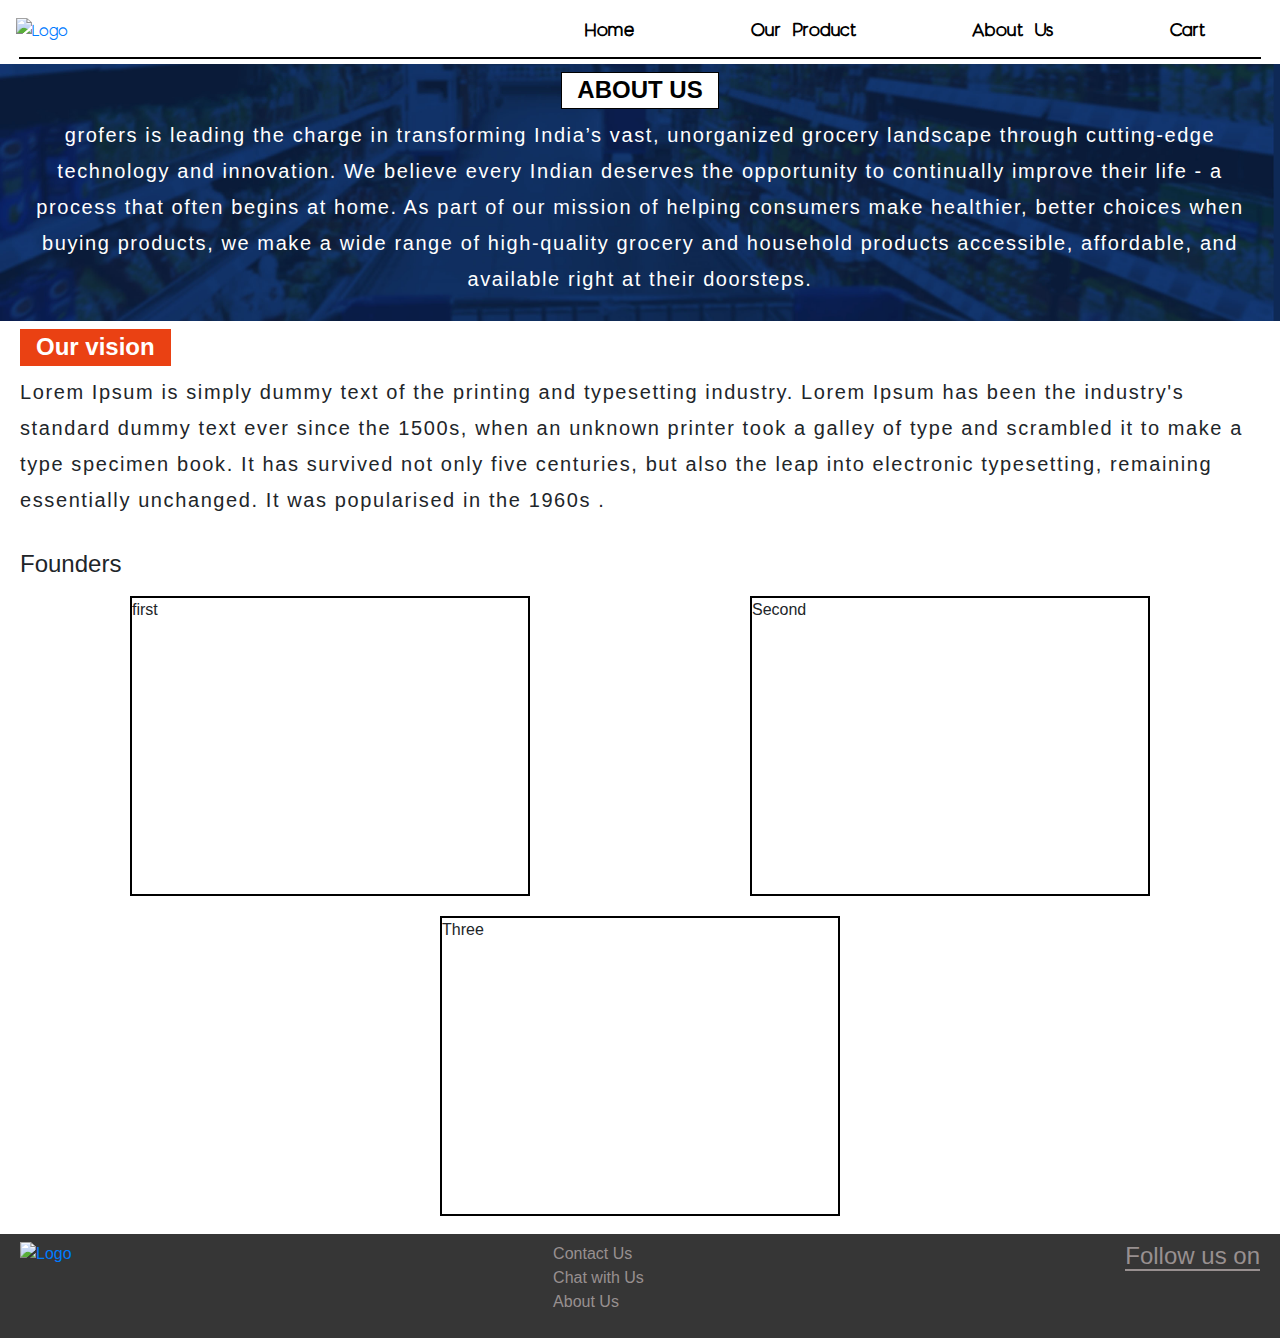
==== about.html @ 11da744e "done" ====
<html>  
    <head>
        <title>
            Anil Traders
        </title>
        <meta charset="utf-8">
        <meta name="viewport" content="width=device-width, initial-scale=1">
        <link rel="stylesheet" href="https://maxcdn.bootstrapcdn.com/bootstrap/4.5.2/css/bootstrap.min.css">
        <link rel="stylesheet" href="Css/owl.carousel.min.css">
        <link rel="stylesheet" href="Css/owl.theme.green.css">
        <link rel="stylesheet" href="Css/style.css">
        <link rel="stylesheet" href="https://use.fontawesome.com/releases/v5.7.0/css/all.css"
         integrity="sha384-lZN37f5QGtY3VHgisS14W3ExzMWZxybE1SJSEsQp9S+oqd12jhcu+A56Ebc1zFSJ" crossorigin="anonymous">
    </head>
    <body>
        <!----------------------------------------Navbar Start----------------------------------------------------->
       <header>
           <nav class="Navbar navbar-expand-lg  navbar-dark ">
           <a href="index.html" class="navbar-brank"><img src="images/logo/logo2.png" alt="Logo"></a>
           <button class="navbar-toggler" data-toggle="collapse" data-target="#mynav">
            <span class="navbar-toggler-icon"></span>
           </button>
           <div class="collapse navbar-collapse" id="mynav">
               <span class="search" id = "search"> 
               <div class="searchBar" id="searchBar">
                   <form>
                       <input type= "text" placeholder="Search Item" />
                   </form>
               </div>
               <i class="fas fa-search fa-2x"></i>
            </span>
               <ul class="navbar-nav ml-auto">
               <li class="nav-item"><a href="index.html" class="nav-link">Home</a></li>
               <li class="nav-item"><a href="product.html" class="nav-link">Our Product</a></li>
               <li class="nav-item"><a href="about.html" class="nav-link">About Us</a></li>
               <li class="nav-item"><a href="cart.html" class="nav-link cart">Cart</a></li>
               </ul>
           </div>
           </nav>
       </header>
       <!------------------------------------------Navbar End---------------------------------------------------------->
       <!----------------------------------------------Section one start----------------------------------------------->
       <section>
          <div class="main img__box">
 
              
                      <h4>About Us</h4>
                      <p>grofers is leading the charge in transforming India’s vast, unorganized 
                        grocery landscape through cutting-edge technology and innovation. 
                        We believe every Indian deserves the opportunity to continually improve 
                        their life - a process that often begins at home. As part of our mission of 
                        helping consumers make healthier, better choices when buying products, 
                        we make a wide range of high-quality grocery and household products 
                        accessible, affordable, and available right at their doorsteps.</p>
             
          </div>
    </section>
       <!----------------------------------------------Section one end------------------------------------------------->
      <!-------------------------------------------------Section Second Start------------------------------------------->
    <section>
        <div class= "main sectionTwo">
            <h4>Our vision</h4>
            <p>Lorem Ipsum is simply dummy text of the printing and typesetting 
              industry. Lorem Ipsum has been the industry's standard dummy text 
              ever since the 1500s, when an unknown printer took a galley of type
               and scrambled it to make a type specimen book. It has survived not 
              only five centuries, but also the leap into electronic typesetting, 
              remaining essentially unchanged. It was popularised in the 1960s .</p>
        </div>
    </section>
      <!----------------------------------------------------Section Second End------------------------------------------>
      <!------------------------------------------------------Section Three Start---------------------------------------->
      <div class="main sectionThree_about">
          <h4>Founders</h4>
          <div class="founder_img">
              <div class="img_one img">
                  first
              </div>
              <div class="img_two img">
                  Second
              </div>
              <div class="img_three img">
                  Three
              </div>
          </div>
      </div>
      <!-----------------------------------------------------Section Three End-------------------------------------------->
       <!------------------------------------------Footer Start---------------------------------------------------------->
       <footer>
           <div class="site-footer main">
               <div class="logo">
                <a href="#" class="navbar-brank"><img src="images/logo/logo2.png" alt="Logo"></a>
               </div>
               <div class="quickLinks">
                    <ul class="quick__links">
                        <li>
                            <a href="#">Contact Us</a>
                        </li>
                        <li>
                            <a href="#">Chat with Us</a>
                        </li>
                        <li>
                            <a href="#">About Us</a>
                        </li>
                    </ul>
               </div>
               <div class="social_icons">
                    <h4 style="color:#989090;">Follow us on</h4>
                    <ul class="social_icons">
                        <li class="socialIcon"><a href="#"><i class="fab fa-facebook-f"></i></a></li>
                        <li class="socialIcon"><a href="#"><i class="fab fa-instagram"></i></a></li>
                    </ul>
               </div>
           </div>
       </footer>
       <!------------------------------------------Footer End------------------------------------------------------------>
        <script src="https://ajax.googleapis.com/ajax/libs/jquery/3.5.1/jquery.min.js"></script>
        <script src="https://cdnjs.cloudflare.com/ajax/libs/popper.js/1.16.0/umd/popper.min.js"></script>
        <script src="https://maxcdn.bootstrapcdn.com/bootstrap/4.5.2/js/bootstrap.min.js"></script>
        <scritp src="Script/owl.carousel.js"></scritp>
        <script src="Script//owl.carousel.min.js"></script>
        <script src="Script/script.js"></script>
    </body>
</html>
---- Css/style.css ----
*{
    margin:0;
    padding:0;
    box-sizing: border-box;
}

@font-face{
    font-family: "Moon2.0";
    src: url("../fonts/header/Moon2.0-Regular.otf") format("opentype");
}
@font-face{
    font-family: "tt0047m_";
    src: url("../fonts/banner/tt0047m_.ttf") format("truetype");
}
@font-face {
    font-family: "Omnes";
    src: url("../fonts/product/Omnes.ttf") format("truetype");
}
 .main{
    display: flex;
    padding:8px 20px 8px 20px;
   
}
/* Navbar Css Start */
nav{
    
   position: relative;
    margin:0 0 5px 0;
    font-family: "Moon2.0";
}
nav::after{
    position: absolute;
    content:'';
    height:2px;
    width:97%;
    left:1.3%;
    right:1.3%;
    margin:auto;
    bottom:0;
    border-bottom: 2px solid #000;
}
nav .navbar-nav li{
    padding:0 50px;
}
 nav .navbar-nav .nav-item a.nav-link{
    color:#000 !important;
    font-size:18px;
    font-weight: 600;
    letter-spacing: 0.03em;
    font-family: "Moon2.0";
}
.nav .navbar-nav .nav-item .cart{
    position: relative;
}
.navbar-nav .nav-item .cart:after{
    position: absolute;
    font-family: "Font Awesome 5 Free";
     font-weight: 900;
      content: "\f07a";
     font-size: 20px;
     right:30px;
     color: #fb620f;
}
.search{
    display: inline-flex;
    margin:0 auto;
    color:#fb620f;
    cursor: pointer;
   
} #searchBar{
    display: none;
    transition: 0.5s all;
}
#searchBar input[type="text"]{
    padding:10px;
    border:1px solid #ccc;
    margin:0 20px;
    width:350px;
    outline:1px solid #fb620f;
    border:1px solid #fb620f;
}
#search i{
    padding:10px;
}
.show{
    display: block !important;
}

/* Navbar Css End */

/* Home Page Carousel */
.carouselCustom{
    display: flex;
    width:100%;
    height:50vh;
}

.carouselContent{
    display: flex;
    width:calc(100% / 2);
    height:100%;
    overflow: hidden;
}
.leftCarousel{
   
    position: absolute;
    left:-50%;
    animation: leftAni 2s forwards;
    animation-delay:1s;
    display: flex;
    justify-content: center;
}
.rightCarousel{
    display: flex;
    align-items: center;
    padding:0 60px;
    position: absolute;
    right:-50%;
    animation: rightAni 2s forwards;
    animation-delay:1s;
}
.display-4{
    position: relative;
    font-family: "tt0047m_";

}
.rightCarousel .display-4:after{
    position: absolute;
    width:90%;
    
    content:'';
    bottom:0;
   
    border:3px solid #ea4113;
    left:0;
}
/* Home Page Carousel End */
  .sameDay{
      display: flex;
      background-color:#363636;
  }
  .sameDay ul{
      display: flex;
      width: 100%;
      list-style-type: none;
      margin:0px;
  }
  .sameDay ul span img{
      width: 96px;
      height: 96px;
  }
  .sameDay ul span{
      display: inline;
      width: 33%;
  }
  .sameDay ul li{
     
      color:#ffffff;
      display: inline-flex;
      font-size: 20px;
  }
  
  .sectionFirst, .sectionSecond{
      display: flex;
      flex-direction: column;
  }
  .sectionFirst p, .sectionSecond p{
      display: inline-flex;
     width: fit-content;
      padding:12px 10px;
      background-color:#fb620f;
      color:#ffffff;
      font-weight: 600;
      font-size:20px;
      letter-spacing: 0.03em;
      
  }
  .owl-carousel .owl-item .item{
    box-shadow: 4px 4px 6px 1px rgba(0, 0, 0, 0.1);
    border:1px solid #0d2653;
  }
  .owl-carousel .owl-item .item .imgbox{
      position: relative;
     
      
  }
  .owl-carousel .owl-item .item .imgbox p{
      position: absolute;
      top:0;
      background-color: #0d2653;
      color:#fff;
      padding:8px 10px;
      font-family:  "Omnes";
  }
  @keyframes leftAni {
      0%{
          left:-50%;
      }
      20%{
          left:-30%
      }
      60%{
          left:-20%;
      }
      80%{
          left:-10%
      }
      100%{
          left:0%;
      }
  }
  @keyframes rightAni {
    0%{
        right:-50%;
    }
    20%{
        right:-30%
    }
    60%{
        right:-20%
    }
    80%{
        right:-10%
    }
    100%{
        right:0%;
    }
  }
  /* Section Three Start */
  .sectionThree{
      display: flex;
     
  }
  .sectionThree .box{
      display: flex;
     
      
  }
  .sectionThree .content h2{
    color:#fff;
    font-weight: 600;
  }
  
  /* Section Three End *
  /*footer Section Start */
  .site-footer{
      display: flex;
      background-color: #363636;
      justify-content: space-between;
  }
  .quick__links{
      list-style: none;
  }
  .quick__links li a{
      color:#989090;
  }
  .social_icons{
      list-style: none;
  }
  .social_icons h4{
      position: relative;
  }
  .social_icons h4::after{
      position: absolute;
      content:"";
      border-bottom:2px solid #989090;
      width: 100%;
     
      left:0;
      bottom:0;
  }
  .social_icons li{
      display: inline-block;
      margin:0 20px;
      
  }
  .social_icons li a i {
      color:#fff;
  }
  /* footer Section Start */
 /* About Us page Css Start */
 div.img__box{
     display:block;
   
     background-image:url("../images/img/aboutBanner.jpg");
     background-size: cover; 
     color:#fff;
     text-align: center;
 }
 div.img__box h4{
     display: inline-block;
     padding:3px 15px;
     background-color:#fff;
     border:1px solid #000;
      text-transform: uppercase;
     color:#000;
     font-weight: 600;
 }
 .img__box p{
     font-size:20px;
     letter-spacing: 0.1rem;
     line-height: 1.8em;
 }
 .sectionTwo{
     display:block;
    
 }
 .sectionTwo h4{
     display:inline-block;
     padding:3px 15px;
     font-weight:600;
     text-align:left;
     border: 1px solid #ea4113;
     color:#fff;
     background-color:#ea4113;
 }
 .sectionTwo p{
    font-size:20px;
    letter-spacing: 0.1rem;
    line-height: 1.8em;
 }
 .sectionThree_about{
     display:flex;
     flex-direction: column;
 }
 .founder_img{
     display:flex;
     width:100%;
     flex-wrap:wrap;
     justify-content: space-around;

    
 }
 .founder_img .img{
     display: flex;
    max-width:400px;
      width: 100%;
      margin:10px 30px;
     height:300px;
     border:2px solid #000;
 }
 /* About Us page Css end */
 /*Product page Css Start */
 .tab {
     display: flex;
     flex-direction: column;
    border: 1px solid #ccc;
    background-color: #fff;
    width: 20%;
    
  }
  button > span{
      display: none;;
  }
  /* Style the buttons inside the tab */
  .tab button {
    display: block;
    background-color: inherit;
    color: black;
    padding: 8px 12px;
    margin:3px 0;
    width: 100%;
    border: none;
    outline: none;
    text-align: left;
    cursor: pointer;
    transition: 0.3s;
    font-size: 18px;
    text-transform: uppercase;
    font-weight: 600;
  }
  
  .priceButton{
    display: inline-flex;
    width:80%;
    margin:10px auto;
    position: relative;
    display: flex;
  }
  .priceButton .btn{
    display: flex;
    width:100%;
    text-align: center;
    color:#000;
    background-color:burlywood;
    font-weight: 700;
    padding:10px 25%;
    outline: 0;
    border: 1px solid burlywood;
  }
 
 .plus{
   display: flex;
   width:10%;;
   background-color: burlywood;
   border:1px solid burlywood;
   color:#fff;
   font-weight: 600;
   font-size: 20px;
 }
 .minus{
   width:10%;
   background-color: burlywood;
   border:1px solid burlywood;
color:#fff;
font-weight:600;
  font-size:20px;
 }
 .minus:focus, .plus:focus{
     border:1px solid burlywood;
     outline:none;
 }
 .num{
   display: flex;
   width: 80%;
   background-color: burlywood;
   border:none;
   outline:none;
   text-align: center;
  
 }
 .animat{
     display: none;
 }
  /* Change background color of buttons on hover */
  .tab button:hover {
    background-color: #ea4113;
    color:#fff;
  }
  
  /* Create an active/current "tab button" class */
  .tab button.active {
    background-color: #ea4113;
    color:#fff;
  }
  
  /* Style the tab content */
  .tabcontent {
    display: flex;
    flex-wrap: wrap;
    flex-direction: row;
    padding: 0px 12px;
    border: 1px solid #ccc;
    
    
    border-left: none;
   
  }
  .products{
      display: flex;
      padding:10px;
    
  }
  .content{
      display: flex;
      width:80%;
  }
  .tabcontent .customProducts{
      display: flex;
     max-width:250px;
     width:100%;
      margin:10px auto;
    
      flex-direction: column;
  }
  .customProducts .customImg{
     display: block;
      width:80%;
     margin:auto;
    
     border:1px solid #363636;
    overflow: hidden;
  }
  .customProducts .customImg img{
      width: 100%;
  }
  .customProducts p{
      display: block;
      width:80%;
      padding:7px 0;
      margin:10px auto;
      background-color:#101447;
      color:#fff;
      font-weight: 600;
      text-align:center
  }
.customProducts .addToCart{
    display: flex;
    background-color: #0fae0f;
    width: 80%;
    margin:auto;
    color:#fff;
    padding:7px 0;
    text-align: center;
    font-weight: 600;
}
.customProducts .addToCart button{
    margin: 0 0.5em;
    padding: 2px 7px;
}
.customProducts .addToCart span{
    margin: 0 auto;
    padding: 2px 7px;
}
 /*Product page Css End */
 /* Cart page Css Start */
 .cart{
     display: flex;
     justify-content: center;
     align-items: center;
 }
 .cartContent{
     display: flex;
     width:30%;
     height: 50vh;
     flex-direction: column;
     border:1px solid #000;
 }
 .cartContent h1{
     background-color:#fb620f;
     color:#fff;
     font-size:24px;
     padding:15px 10px;
     font-weight: 700;
 }
 .cartContent .cartItem{
     display: flex;
     height:80%;
 }
 .cartItem ul{
     display: flex;
     width: 100%;
 }
 .cartItem ul .cart__item{
     display: flex;
     width:100%;
     height: 20%;
     justify-content: space-between;
     padding:10px;
     list-style: none;
     border-bottom:1px solid #000;
 }
 .cartContent p{
     width:100%;
     color:#fff;
     font-weight: 500;
     background-color: #00a651;
     padding:8px 12px;
     text-align: center;
 }
 /* Cart page Css end */
 @media only screen and (max-width:768px){
     .tab{
         width: flex;
         width:40%;
         flex-direction: column;
     }
     .content{
         display: flex;
         width:60%;
     }
     .sameDay ul{
         display: flex;
         flex-wrap: wrap;
     }
     .sameDay ul span{
         
         width:100%;
         display: flex;
    justify-content: center;
    align-items: center;
    flex-direction: column;
     }
     .rightCarousel {
        display: flex;
        align-items: center;
        padding: 5px 0px;
            position: absolute;
        right: -50%;
        animation: rightAni 2s forwards;
        animation-delay: 1s;
 }}
 @media only screen and (max-width:480px){
    .rightCarousel {
        display: flex;
        align-items: center;
        padding: 10px 5px 10px 20px;
        position: absolute;
        right: -50%;
        animation: rightAni 2s forwards;
        animation-delay: 1s;
    }
    .display-4{
        font-size: 22px;
        line-height: 2.3rem;
    }
 }
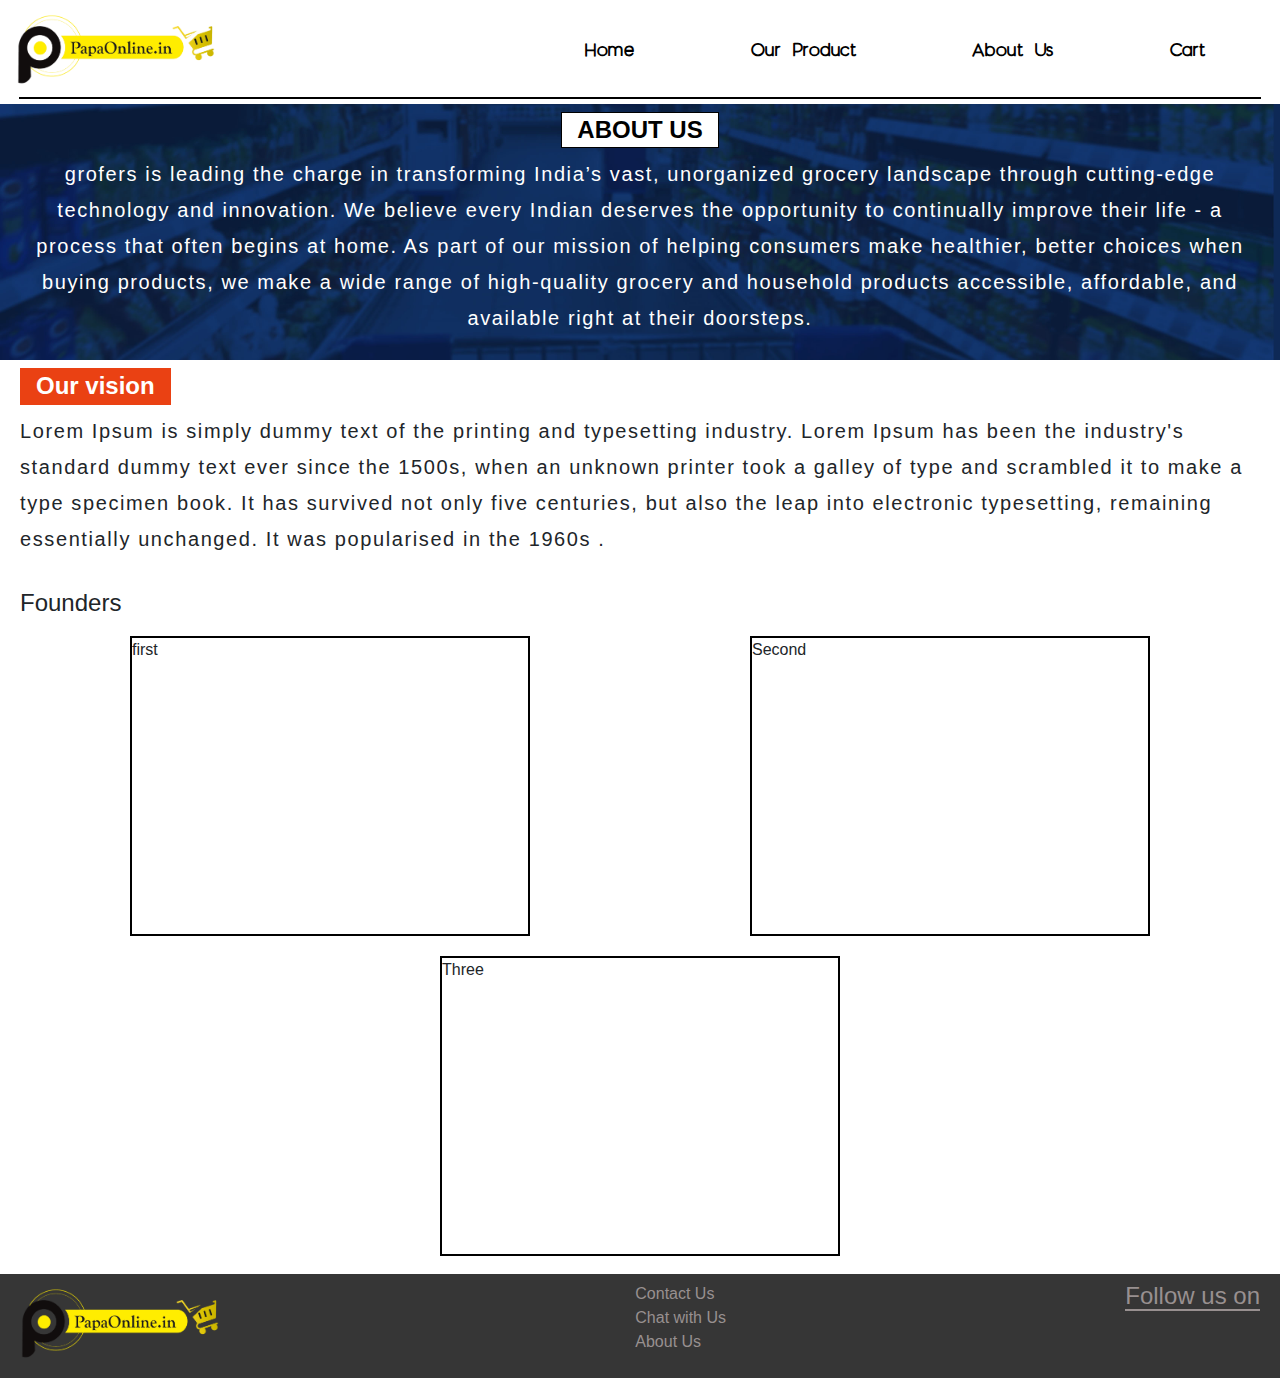
==== commit 84baca14: "done" ====
--- a/about.html
+++ b/about.html
@@ -16,7 +16,7 @@
         <!----------------------------------------Navbar Start----------------------------------------------------->
        <header>
            <nav class="Navbar navbar-expand-lg  navbar-dark ">
-           <a href="index.html" class="navbar-brank"><img src="images/logo/logo2.png" alt="Logo"></a>
+           <a href="index.html" class="navbar-brand"><img src="images/logo/logo2.png" alt="Logo"></a>
            <button class="navbar-toggler" data-toggle="collapse" data-target="#mynav">
             <span class="navbar-toggler-icon"></span>
            </button>
@@ -29,12 +29,12 @@
                </div>
                <i class="fas fa-search fa-2x"></i>
             </span>
-               <ul class="navbar-nav ml-auto">
-               <li class="nav-item"><a href="index.html" class="nav-link">Home</a></li>
-               <li class="nav-item"><a href="product.html" class="nav-link">Our Product</a></li>
-               <li class="nav-item"><a href="about.html" class="nav-link">About Us</a></li>
-               <li class="nav-item"><a href="cart.html" class="nav-link cart">Cart</a></li>
-               </ul>
+            <ul class="navbar-nav ml-auto">
+                <li class="nav-item"><a href="index.html" class="nav-link">Home</a></li>
+                <li class="nav-item"><a href="product.html" class="nav-link">Our Product</a></li>
+                <li class="nav-item"><a href="about.html" class="nav-link">About Us</a></li>
+                <li class="nav-item"><a href="cart.html" class="nav-link cart">Cart</a></li>
+                </ul>
            </div>
            </nav>
        </header>
@@ -89,7 +89,7 @@
        <footer>
            <div class="site-footer main">
                <div class="logo">
-                <a href="#" class="navbar-brank"><img src="images/logo/logo2.png" alt="Logo"></a>
+                <a href="#" class="navbar-brand"><img src="images/logo/logo2.png" alt="Logo"></a>
                </div>
                <div class="quickLinks">
                     <ul class="quick__links">
--- a/Css/style.css
+++ b/Css/style.css
@@ -21,6 +21,12 @@
     padding:8px 20px 8px 20px;
    
 }
+
+.act{
+background-color: #fb620f;
+color:#fff;
+font-weight: 700;
+}
 /* Navbar Css Start */
 nav{
     
@@ -28,6 +34,12 @@
     margin:0 0 5px 0;
     font-family: "Moon2.0";
 }
+.navbar-brand img{
+    max-width:200px;
+}
+.navbar-toggler-icon {
+    background-image: url("data:image/svg+xml;charset=utf8,%3Csvg viewBox='0 0 32 32' xmlns='http://www.w3.org/2000/svg'%3E%3Cpath stroke='rgba(251,98,15, 0.9)' stroke-width='2' stroke-linecap='round' stroke-miterlimit='10' d='M4 8h24M4 16h24M4 24h24'/%3E%3C/svg%3E") !important;
+  }
 nav::after{
     position: absolute;
     content:'';
@@ -94,37 +106,41 @@
     width:100%;
     height:50vh;
 }
-
+.carousel-indicators .active {
+    opacity: 1;
+    background-color: #000;
+          }
 .carouselContent{
     display: flex;
     width:calc(100% / 2);
     height:100%;
     overflow: hidden;
 }
+.rightCarousel{
+   
+    position: absolute;
+    right:-30%;
+    animation: rightAni 2s forwards;
+    animation-delay:1s;
+    display: flex;
+    justify-content: center;
+}
 .leftCarousel{
-   
+    display: flex;
+    align-items: center;
+    padding:0 60px;
     position: absolute;
     left:-50%;
     animation: leftAni 2s forwards;
     animation-delay:1s;
-    display: flex;
-    justify-content: center;
-}
-.rightCarousel{
-    display: flex;
-    align-items: center;
-    padding:0 60px;
-    position: absolute;
-    right:-50%;
-    animation: rightAni 2s forwards;
-    animation-delay:1s;
 }
 .display-4{
     position: relative;
-    font-family: "tt0047m_";
+    font-family: "moon2.0";
+   font-size:40px;
 
 }
-.rightCarousel .display-4:after{
+.leftCarousel .display-4:after{
     position: absolute;
     width:90%;
     
@@ -382,7 +398,7 @@
     width:100%;
     text-align: center;
     color:#000;
-    background-color:burlywood;
+    background-color: #ea4113;
     font-weight: 700;
     padding:10px 25%;
     outline: 0;
@@ -392,28 +408,28 @@
  .plus{
    display: flex;
    width:10%;;
-   background-color: burlywood;
-   border:1px solid burlywood;
+   background-color: #ea4113;
+   border:1px solid #ea4113;
    color:#fff;
    font-weight: 600;
    font-size: 20px;
  }
  .minus{
    width:10%;
-   background-color: burlywood;
-   border:1px solid burlywood;
+   background-color: #ea4113;
+   border:1px solid #ea4113;
 color:#fff;
 font-weight:600;
   font-size:20px;
  }
  .minus:focus, .plus:focus{
-     border:1px solid burlywood;
+     border:1px solid #ea4113;
      outline:none;
  }
  .num{
    display: flex;
    width: 80%;
-   background-color: burlywood;
+   background-color: #ea4113;;
    border:none;
    outline:none;
    text-align: center;
@@ -547,6 +563,10 @@
      background-color: #00a651;
      padding:8px 12px;
      text-align: center;
+ }
+ .contentOne{
+     display: flex;
+     width:100%;
  }
  /* Cart page Css end */
  @media only screen and (max-width:768px){
@@ -571,27 +591,58 @@
     align-items: center;
     flex-direction: column;
      }
-     .rightCarousel {
+     .cart{
+        display: flex;
+        justify-content: center;
+        align-items: center;
+    }
+     .leftCarousel {
         display: flex;
         align-items: center;
         padding: 5px 0px;
             position: absolute;
-        right: -50%;
-        animation: rightAni 2s forwards;
+        left: -50%;
+        animation: leftAni 2s forwards;
         animation-delay: 1s;
- }}
+ }
+ .display-5{
+    font-size: 30px !important;
+    line-height: 2.3rem !important;
+}
+.img-fluid{
+    display: block;
+    max-width: 100%;
+    height: auto;
+}
+.nav-link.cart{
+    display: flex;
+    justify-content: flex-start;
+}
+
+}
  @media only screen and (max-width:480px){
-    .rightCarousel {
+    .leftCarousel {
         display: flex;
         align-items: center;
         padding: 10px 5px 10px 20px;
         position: absolute;
-        right: -50%;
-        animation: rightAni 2s forwards;
+        left: -50%;
+        animation: leftAni 2s forwards;
         animation-delay: 1s;
     }
-    .display-4{
-        font-size: 22px;
-        line-height: 2.3rem;
+    #searchBar input[type="text"] {
+        padding: 10px;
+        border: 1px solid #ccc;
+        margin: 0 20px;
+        width: 220px;
+        width: 230px;
+        outline: 1px solid #fb620f;
+        border: 1px solid #fb620f;
+    }
+    
+    .img-fluid{
+        display: block;
+        max-width: 100%;
+        height: auto;
     }
  }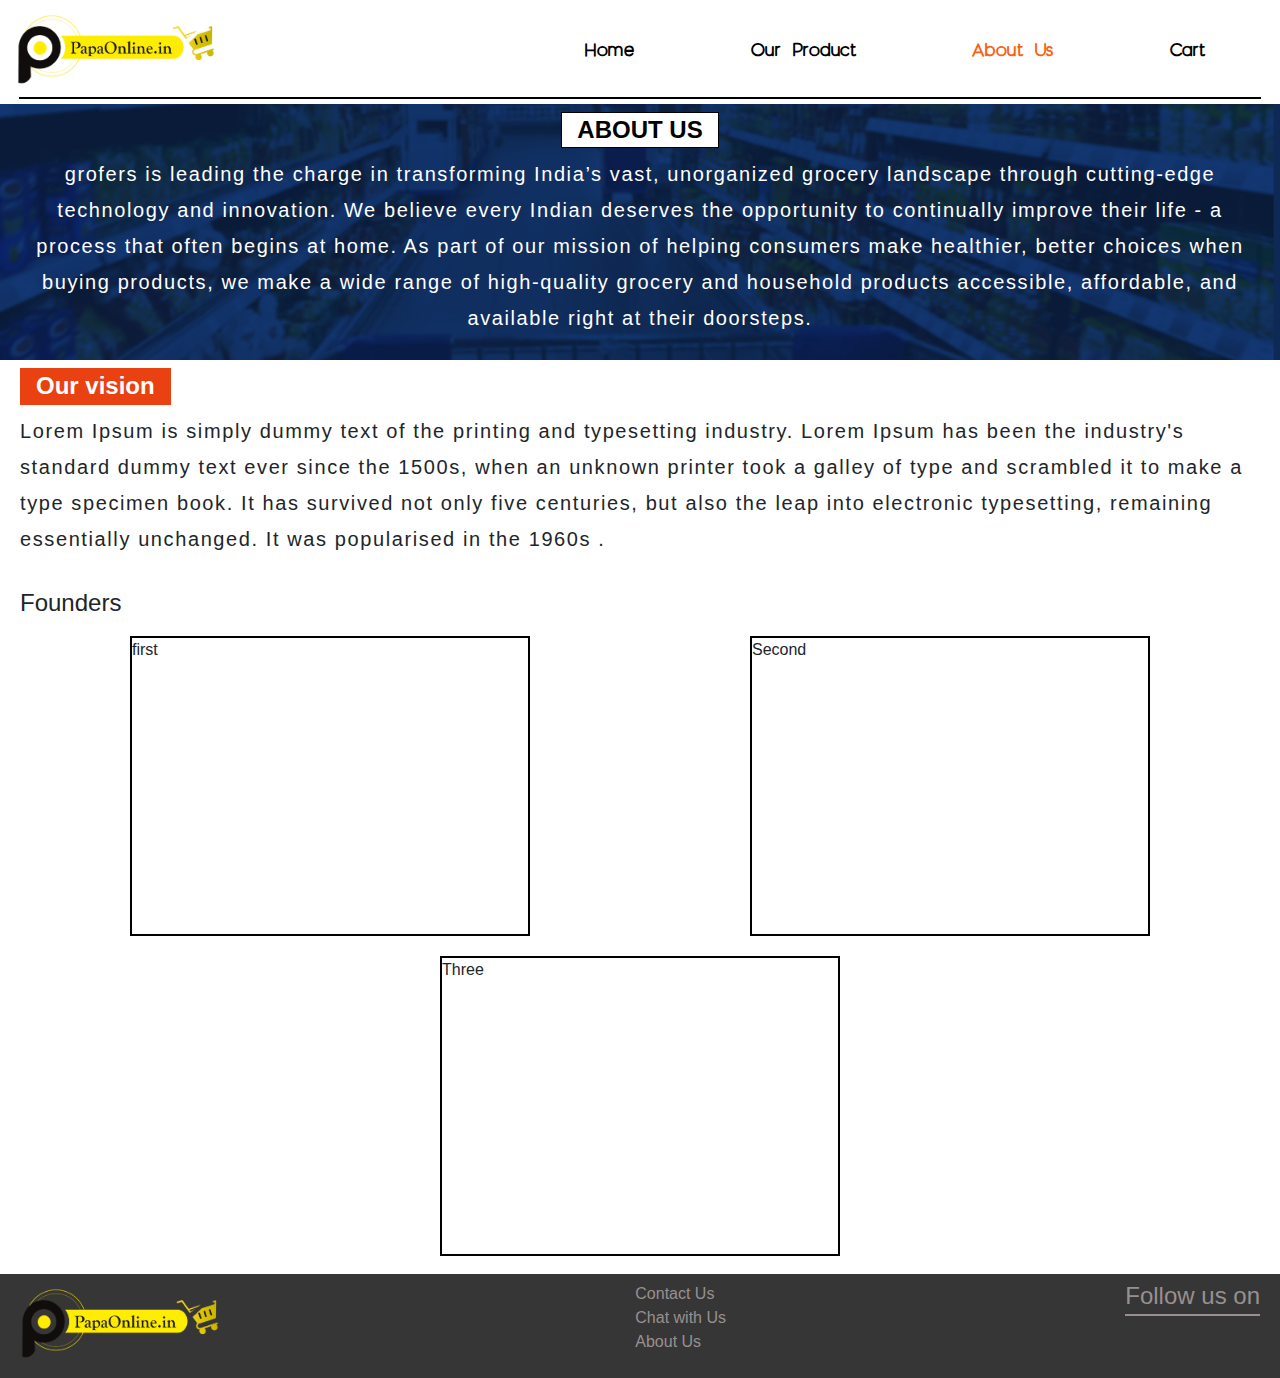
==== commit 2913e1a1: "done" ====
--- a/about.html
+++ b/about.html
@@ -32,8 +32,9 @@
             <ul class="navbar-nav ml-auto">
                 <li class="nav-item"><a href="index.html" class="nav-link">Home</a></li>
                 <li class="nav-item"><a href="product.html" class="nav-link">Our Product</a></li>
-                <li class="nav-item"><a href="about.html" class="nav-link">About Us</a></li>
+                <li class="nav-item"><a href="about.html" class="nav-link" style="color: #fb620f!important">About Us</a></li>
                 <li class="nav-item"><a href="cart.html" class="nav-link cart">Cart</a></li>
+                <sup><p class="item"></p></sup>
                 </ul>
            </div>
            </nav>
@@ -69,7 +70,7 @@
         </div>
     </section>
       <!----------------------------------------------------Section Second End------------------------------------------>
-      <!------------------------------------------------------Section Three Start---------------------------------------->
+      <!------------------------------------------------------Section Th ree Start---------------------------------------->
       <div class="main sectionThree_about">
           <h4>Founders</h4>
           <div class="founder_img">
@@ -113,6 +114,30 @@
                </div>
            </div>
        </footer>
+       <div class="modal fade" id="myModal" role="dialog">
+        <div class="modal-dialog">
+        
+          <!-- Modal content-->
+          <div class="modal-content">
+            <div class="modal-header">
+              <h4 class="modal-title">Cart Item</h4>
+              <button type="button" class="close" data-dismiss="modal">&times;</button>
+             
+            </div>
+            <div class="modal-body">
+              <div class="cartContainer">
+
+              </div>
+            </div>
+            <div class="modal-footer">
+              <button type="button" class="btn btn-default" data-dismiss="modal">Close</button>
+            </div>
+          </div>
+          
+        </div>
+      </div>
+      
+    
        <!------------------------------------------Footer End------------------------------------------------------------>
         <script src="https://ajax.googleapis.com/ajax/libs/jquery/3.5.1/jquery.min.js"></script>
         <script src="https://cdnjs.cloudflare.com/ajax/libs/popper.js/1.16.0/umd/popper.min.js"></script>
--- a/Css/style.css
+++ b/Css/style.css
@@ -4,11 +4,16 @@
     box-sizing: border-box;
 }
 
+
 @font-face{
     font-family: "Moon2.0";
     src: url("../fonts/header/Moon2.0-Regular.otf") format("opentype");
 }
 @font-face{
+    font-family: "Moon2.0b";
+    src: url("../fonts/header/Moon2.0-Bold.otf") format("opentype");
+}
+@font-face{
     font-family: "tt0047m_";
     src: url("../fonts/banner/tt0047m_.ttf") format("truetype");
 }
@@ -22,11 +27,8 @@
    
 }
 
-.act{
-background-color: #fb620f;
-color:#fff;
-font-weight: 700;
-}
+
+
 /* Navbar Css Start */
 nav{
     
@@ -61,6 +63,7 @@
     letter-spacing: 0.03em;
     font-family: "Moon2.0";
 }
+
 .nav .navbar-nav .nav-item .cart{
     position: relative;
 }
@@ -119,8 +122,8 @@
 .rightCarousel{
    
     position: absolute;
-    right:-30%;
-    animation: rightAni 2s forwards;
+    right:-50%;
+    animation: rightAni 1s forwards;
     animation-delay:1s;
     display: flex;
     justify-content: center;
@@ -131,25 +134,43 @@
     padding:0 60px;
     position: absolute;
     left:-50%;
-    animation: leftAni 2s forwards;
+    animation: leftAni 1s forwards;
     animation-delay:1s;
 }
 .display-4{
     position: relative;
-    font-family: "moon2.0";
+    font-family: "moon2.0b";
    font-size:40px;
 
 }
 .leftCarousel .display-4:after{
     position: absolute;
-    width:90%;
+    width:85%;
     
     content:'';
-    bottom:0;
-   
-    border:3px solid #ea4113;
+    top:110%;
+   
+    border-radius:10px;
+    border:2px solid #ea4113;
     left:0;
 }
+.leftCarousel .map{
+    position: relative;
+}
+.leftCarousel .map::before{
+   position: absolute;
+   font-family: "Font Awesome 5 Free";
+    font-weight: 900;
+     content: "\f3c5";
+     border-bottom: 5px solid #093485;
+    border-bottom-left-radius: 4px;
+    border-bottom-right-radius: 4px;
+    font-size: 40px;
+    top:-50%;
+    left:0;
+    color:#093485;
+}
+
 /* Home Page Carousel End */
   .sameDay{
       display: flex;
@@ -162,8 +183,8 @@
       margin:0px;
   }
   .sameDay ul span img{
-      width: 96px;
-      height: 96px;
+      width: 70px;
+      height: 70px;
   }
   .sameDay ul span{
       display: inline;
@@ -212,15 +233,9 @@
       0%{
           left:-50%;
       }
-      20%{
-          left:-30%
-      }
-      60%{
-          left:-20%;
-      }
-      80%{
-          left:-10%
-      }
+     
+     
+     
       100%{
           left:0%;
       }
@@ -229,17 +244,9 @@
     0%{
         right:-50%;
     }
-    20%{
-        right:-30%
-    }
-    60%{
-        right:-20%
-    }
-    80%{
-        right:-10%
-    }
+  
     100%{
-        right:0%;
+        right:-3%;
     }
   }
   /* Section Three Start */
@@ -283,7 +290,7 @@
       width: 100%;
      
       left:0;
-      bottom:0;
+      top:110%;
   }
   .social_icons li{
       display: inline-block;
@@ -382,7 +389,7 @@
     cursor: pointer;
     transition: 0.3s;
     font-size: 18px;
-    text-transform: uppercase;
+    text-transform: capitalize;
     font-weight: 600;
   }
   
@@ -407,29 +414,34 @@
  
  .plus{
    display: flex;
-   width:10%;;
-   background-color: #ea4113;
-   border:1px solid #ea4113;
-   color:#fff;
-   font-weight: 600;
-   font-size: 20px;
+   width:10%;
+  border:none;
+  outline: none;
+   color:#000;
+   background-color: #fff;
+   font-weight: 700;
+   font-weight:600;
+   font-size: 30px;
  }
  .minus{
    width:10%;
-   background-color: #ea4113;
-   border:1px solid #ea4113;
-color:#fff;
+ border:none;
+ outline: none;
+color:#000;
+background-color: #fff;
+font-weight: 700;
 font-weight:600;
-  font-size:20px;
+  font-size:30px;
  }
  .minus:focus, .plus:focus{
-     border:1px solid #ea4113;
+     border:none;
+    
      outline:none;
  }
  .num{
    display: flex;
-   width: 80%;
-   background-color: #ea4113;;
+   width: 50%;
+   background:none;
    border:none;
    outline:none;
    text-align: center;
@@ -437,6 +449,9 @@
  }
  .animat{
      display: none;
+     justify-content: center;
+     margin:5px auto;
+   
  }
   /* Change background color of buttons on hover */
   .tab button:hover {
@@ -476,30 +491,21 @@
      max-width:250px;
      width:100%;
       margin:10px auto;
-    
+      border:1px solid #363636;
       flex-direction: column;
   }
   .customProducts .customImg{
      display: block;
-      width:80%;
+      width:60%;
      margin:auto;
     
-     border:1px solid #363636;
+    
     overflow: hidden;
   }
   .customProducts .customImg img{
       width: 100%;
   }
-  .customProducts p{
-      display: block;
-      width:80%;
-      padding:7px 0;
-      margin:10px auto;
-      background-color:#101447;
-      color:#fff;
-      font-weight: 600;
-      text-align:center
-  }
+  
 .customProducts .addToCart{
     display: flex;
     background-color: #0fae0f;
@@ -510,6 +516,19 @@
     text-align: center;
     font-weight: 600;
 }
+.customProducts .btn{
+    display: flex;
+    justify-content: center;
+    border-radius: 20px;
+    outline:none;
+    border:none;
+    margin:5px auto;
+}
+.customProducts p{
+    display: flex;
+    padding:0 10px;
+    margin:5px 0;
+}
 .customProducts .addToCart button{
     margin: 0 0.5em;
     padding: 2px 7px;
@@ -568,8 +587,53 @@
      display: flex;
      width:100%;
  }
+ #myModal img{
+     max-width: 100%;
+ }
+ #myModal .contentTitle{
+     display: flex;
+     width:100%;
+     height: 100%;
+     justify-content: center;
+     align-items: center;
+     flex-direction: column;
+ }
+ .rmvBtn{
+    padding: 10px;
+    text-align: center;
+    border: none;
+    border-radius: 20px;
+    outline: none;
+    display: flex;
+    justify-content: center;
+   
+    width: 150px;
+    height: auto;
+    margin: auto;
+ }
+ .rmvBtn:focus{
+     border:none;
+     outline: none;
+ }
+ .contentOne{
+    background-image: url('../images/banner/banner4.jpg');
+    height: 390px; 
+    background-size: 100% 100%;
+ }
+ @media only screen and (max-width:991){
+    .sameDay ul li {
+        color: #ffffff;
+        display: inline-flex;
+        font-size: 15px;
+    }
+ }
  /* Cart page Css end */
  @media only screen and (max-width:768px){
+    .contentOne{
+        background-image: url('../images/banner/banner4.jpg');
+        height: 180px; 
+        background-size: 100% 100%;
+     }
      .tab{
          width: flex;
          width:40%;
@@ -605,8 +669,9 @@
         animation: leftAni 2s forwards;
         animation-delay: 1s;
  }
- .display-5{
-    font-size: 30px !important;
+ 
+ .display-4{
+    font-size: 28px !important;
     line-height: 2.3rem !important;
 }
 .img-fluid{
@@ -618,18 +683,49 @@
     display: flex;
     justify-content: flex-start;
 }
+.cartContent {
+    display: flex;
+    width: 60%;
+    height: 50vh;
+    flex-direction: column;
+    border: 1px solid #000;
+}
+sup{
+    top: -2.5em;
+    left: 18.5em;
+    font-size: 20px;
+}
 
 }
  @media only screen and (max-width:480px){
+    .contentOne{
+        background-image: url('../images/banner/banner4.jpg');
+        height: 180px; 
+        background-size: 100% 100%;
+     }
     .leftCarousel {
-        display: flex;
-        align-items: center;
-        padding: 10px 5px 10px 20px;
-        position: absolute;
-        left: -50%;
-        animation: leftAni 2s forwards;
-        animation-delay: 1s;
-    }
+        display: none;
+       
+    }
+    .rightCarousel{
+   position: absolute;
+   right:0%;
+        width: 100%;
+        justify-content: center;
+    animation:none;
+   
+    display: flex;
+   
+}
+@keyframes rightAni {
+    0%{
+        right:-100%;
+    }
+  
+    100%{
+        right:0%;
+    }
+  }
     #searchBar input[type="text"] {
         padding: 10px;
         border: 1px solid #ccc;
@@ -645,4 +741,31 @@
         max-width: 100%;
         height: auto;
     }
+    .cartContent {
+        display: flex;
+        width: 80%;
+        height: 50vh;
+        flex-direction: column;
+        border: 1px solid #000;
+    }
+    .navbar-brand img {
+        max-width: 100px;
+    }
+    .quick__links li a {
+        color: #989090;
+        font-size: 10px;
+    }
+    .img-fluid {
+        display: block;
+        max-width: 100%;
+        margin:auto;
+        max-height: 70%;
+    }
+ }
+ @media only screen and (max-width:320px){
+    .contentOne{
+        background-image: url('../images/banner/banner4.jpg');
+        height: 135px; 
+        background-size: 100% 100%;
+     }
  }